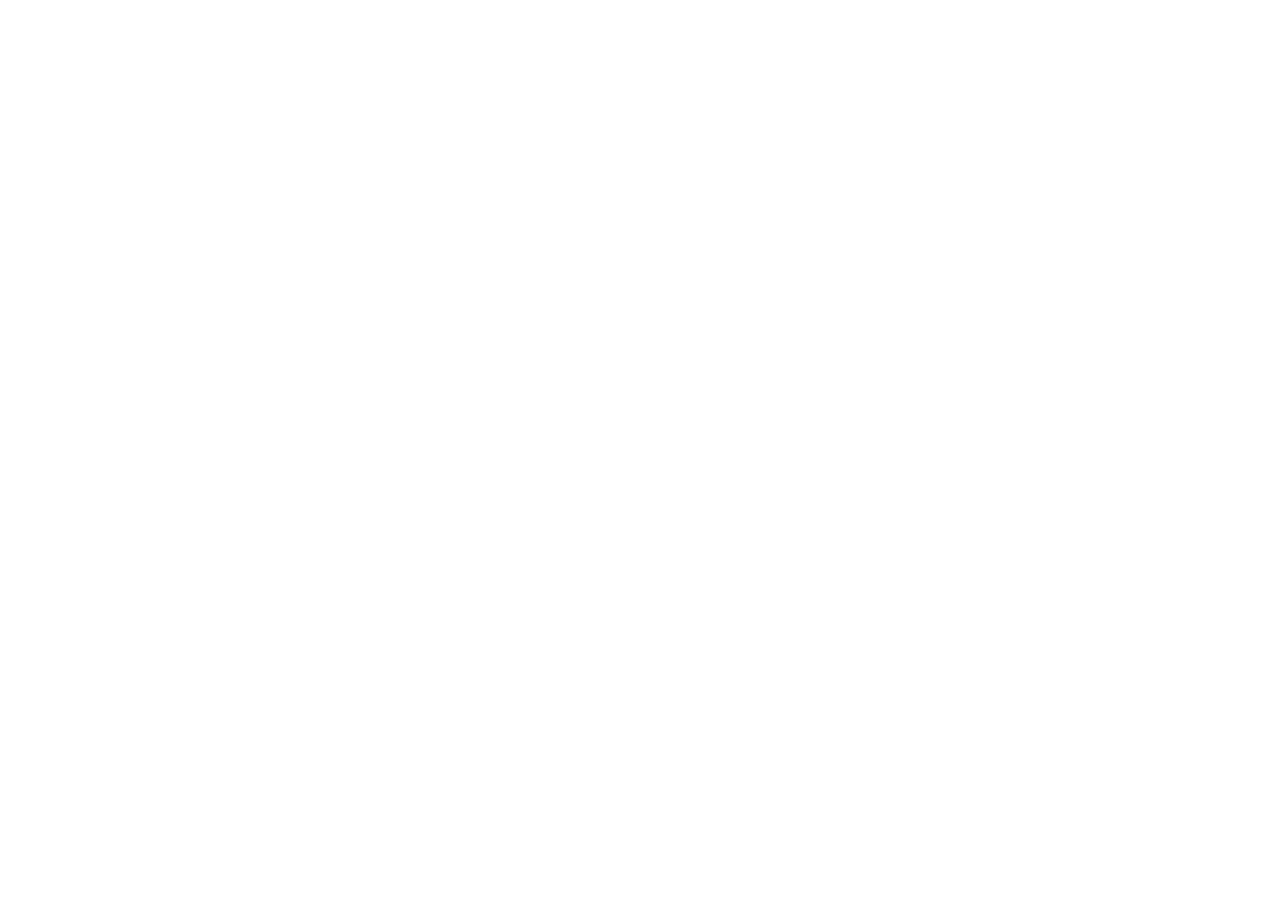
==== exit.html @ f67078b6 "Add files via upload" ====
<!DOCTYPE html>
<html lang="en">
<head>
    <meta charset="UTF-8">
    <meta name="viewport" content="width=device-width, initial-scale=1.0">
    <title>Community Well-being Survey - Exit Page</title>
</head>
<body>
    
</body>
</html>
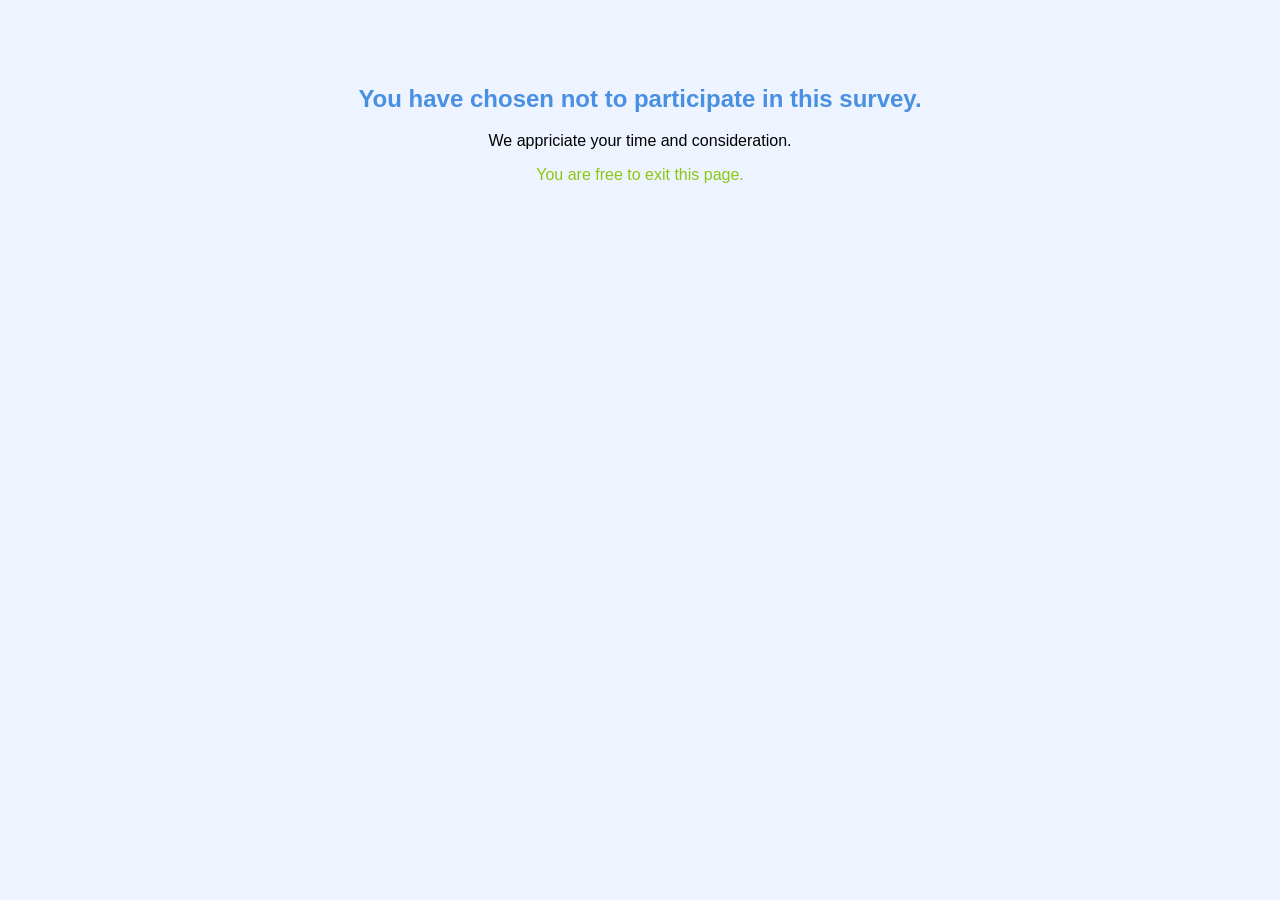
==== commit 5c1a519c: "Add files via upload" ====
--- a/exit.html
+++ b/exit.html
@@ -4,8 +4,13 @@
     <meta charset="UTF-8">
     <meta name="viewport" content="width=device-width, initial-scale=1.0">
     <title>Community Well-being Survey - Exit Page</title>
+    <link rel="stylesheet" href="style.css">
 </head>
 <body>
-    
+    <div class="exit-container">
+        <h2>You have chosen not to participate in this survey.</h2>
+        <p>We appriciate your time and consideration.</p>
+        <p class="finish">You are free to exit this page.</p>
+    </div>
 </body>
 </html>
--- a/style.css
+++ b/style.css
@@ -0,0 +1,115 @@
+body{
+    font-family: Arial, Helvetica, sans-serif;
+    line-height: 1.6;
+    margin: 20px;
+    background-color: #eef4ff;
+}
+.main-header{
+    background-color: #111;
+    color: #fff;
+    text-align: center;
+    padding: 15px;
+    font-size: 25px;
+    font-weight: 600;
+    letter-spacing: 2px;
+    text-transform: lowercase;
+    position: sticky;
+    top: 0;
+    margin: 0 auto;
+    max-width: 580px;
+}
+h2{
+    color: #4a90e2;
+}
+.btn{
+    display: inline-block;
+    padding: 5px 20px;
+    margin: 10px 5px 0 0;
+    background-color: #4a90e2;
+    color: #fff;
+    text-decoration: none;
+    border-radius: 5px;
+    font-weight: bold;
+    border: 1px solid #333;
+    transition: 0.5s;
+}
+.btn:hover{
+    background-color: #357abd;
+    transform: scale(1.05);
+}
+input[type="checkbox"] {
+    margin-right: 8px;
+}
+.container{
+    max-width: 550px;
+    margin: 20px auto;
+    background-color: #fff;
+    padding: 30px;
+    border-radius: 12px;
+    box-shadow: 0 5px 20px rgba(0,0,0,08);
+}
+.container label{
+    display: block;
+    margin-top: 15px;
+    font-weight: bold;
+    cursor: pointer;
+}
+.container input, select{
+    width: 100%;
+    padding: 10px;
+    margin-top: 5px;
+    border-radius: 5px;
+    border: 1px solid #ccc;
+    box-sizing: border-box;
+}
+.button-group{
+    display: flex;
+    justify-content: space-between;
+    margin-top: 20px;
+}
+
+.question {
+    margin-bottom: 20px;
+}
+
+.option {
+    display: flex;
+    align-items: center;
+    justify-content: flex-start;
+    gap: 10px;
+    margin: 6px 0;
+    width: fit-content;
+}
+.option .input {
+    margin: 0;
+}
+
+.success-container {
+    text-align: center;
+    padding: 40px;
+}
+
+.success-container h2 {
+    margin-bottom: 10px;
+}
+
+.success-container p {
+    margin: 8px 0;
+}
+
+.finish {
+    color: rgb(139, 199, 18);
+}
+
+.exit-container {
+    text-align: center;
+    padding: 40px;
+}
+
+.exit-container h2 {
+    margin-bottom: 10px;
+}
+
+.exit-container p {
+    margin: 8px 0;
+}
